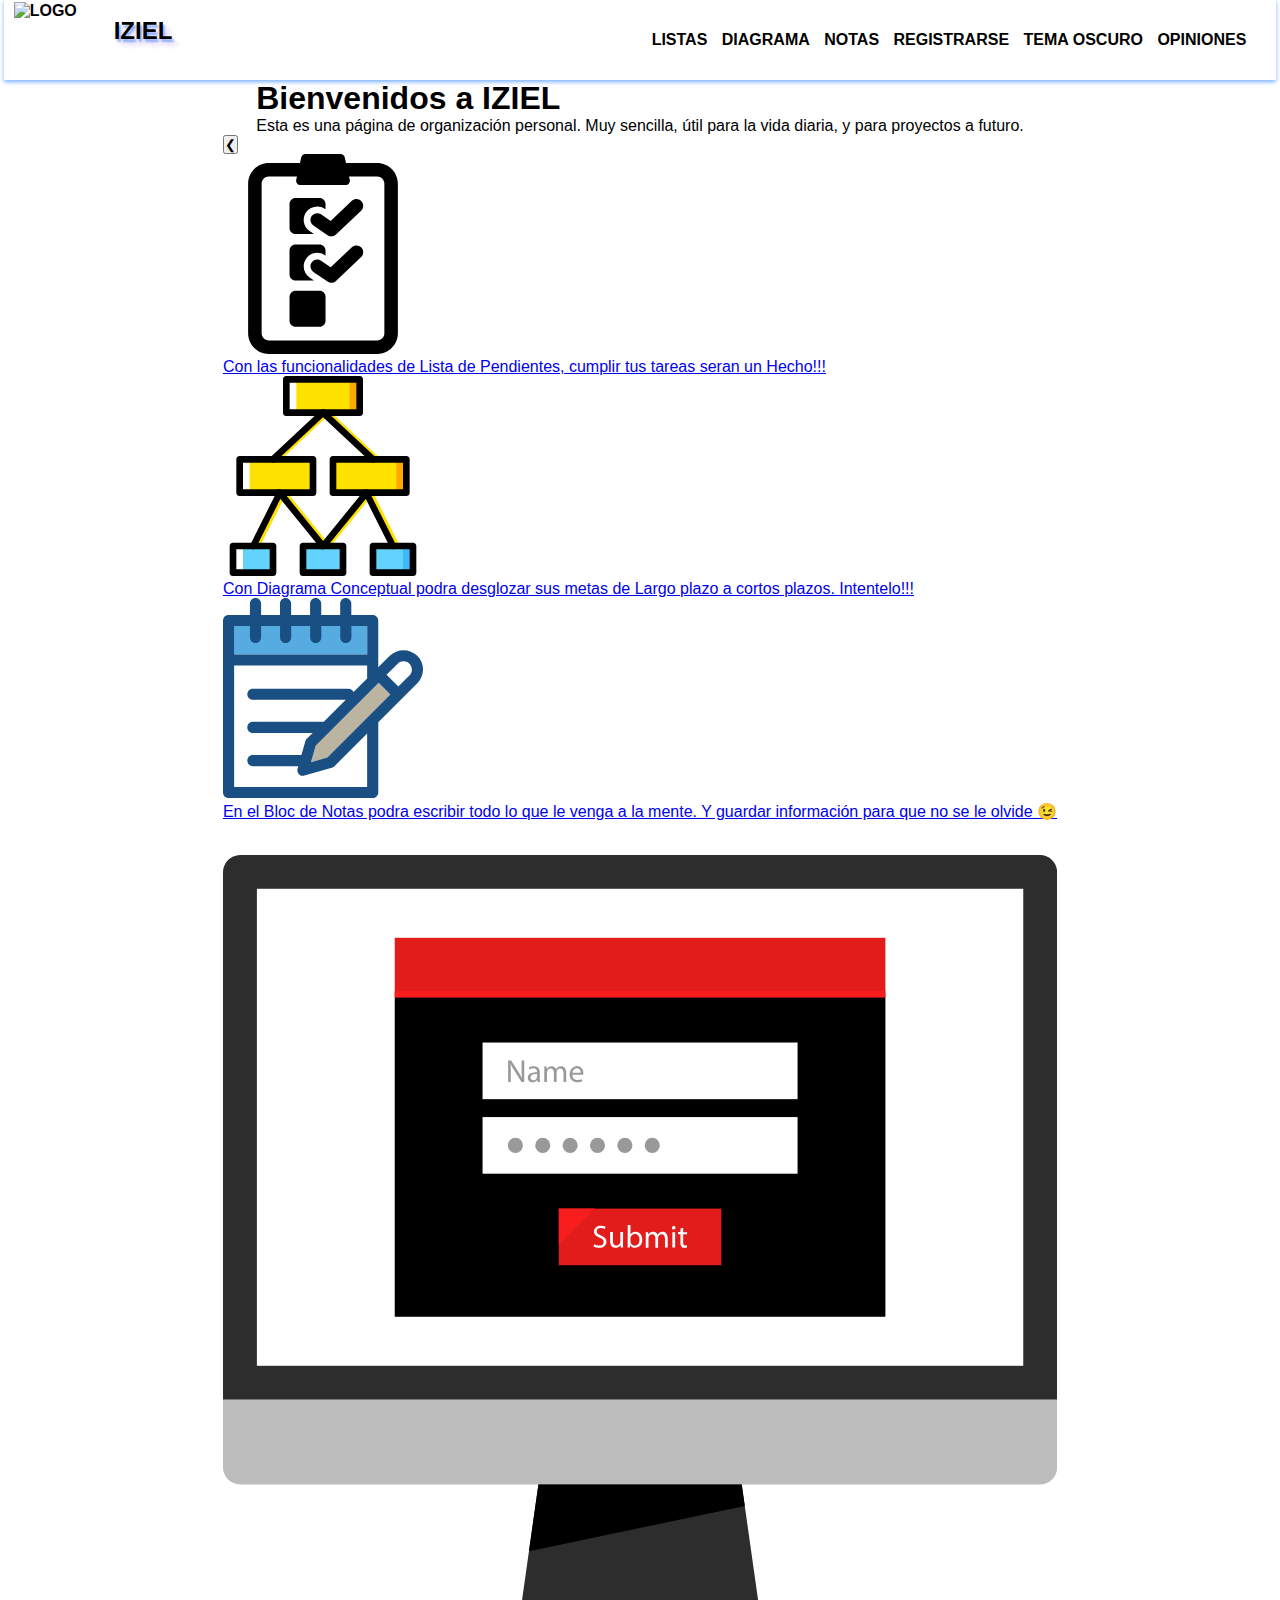
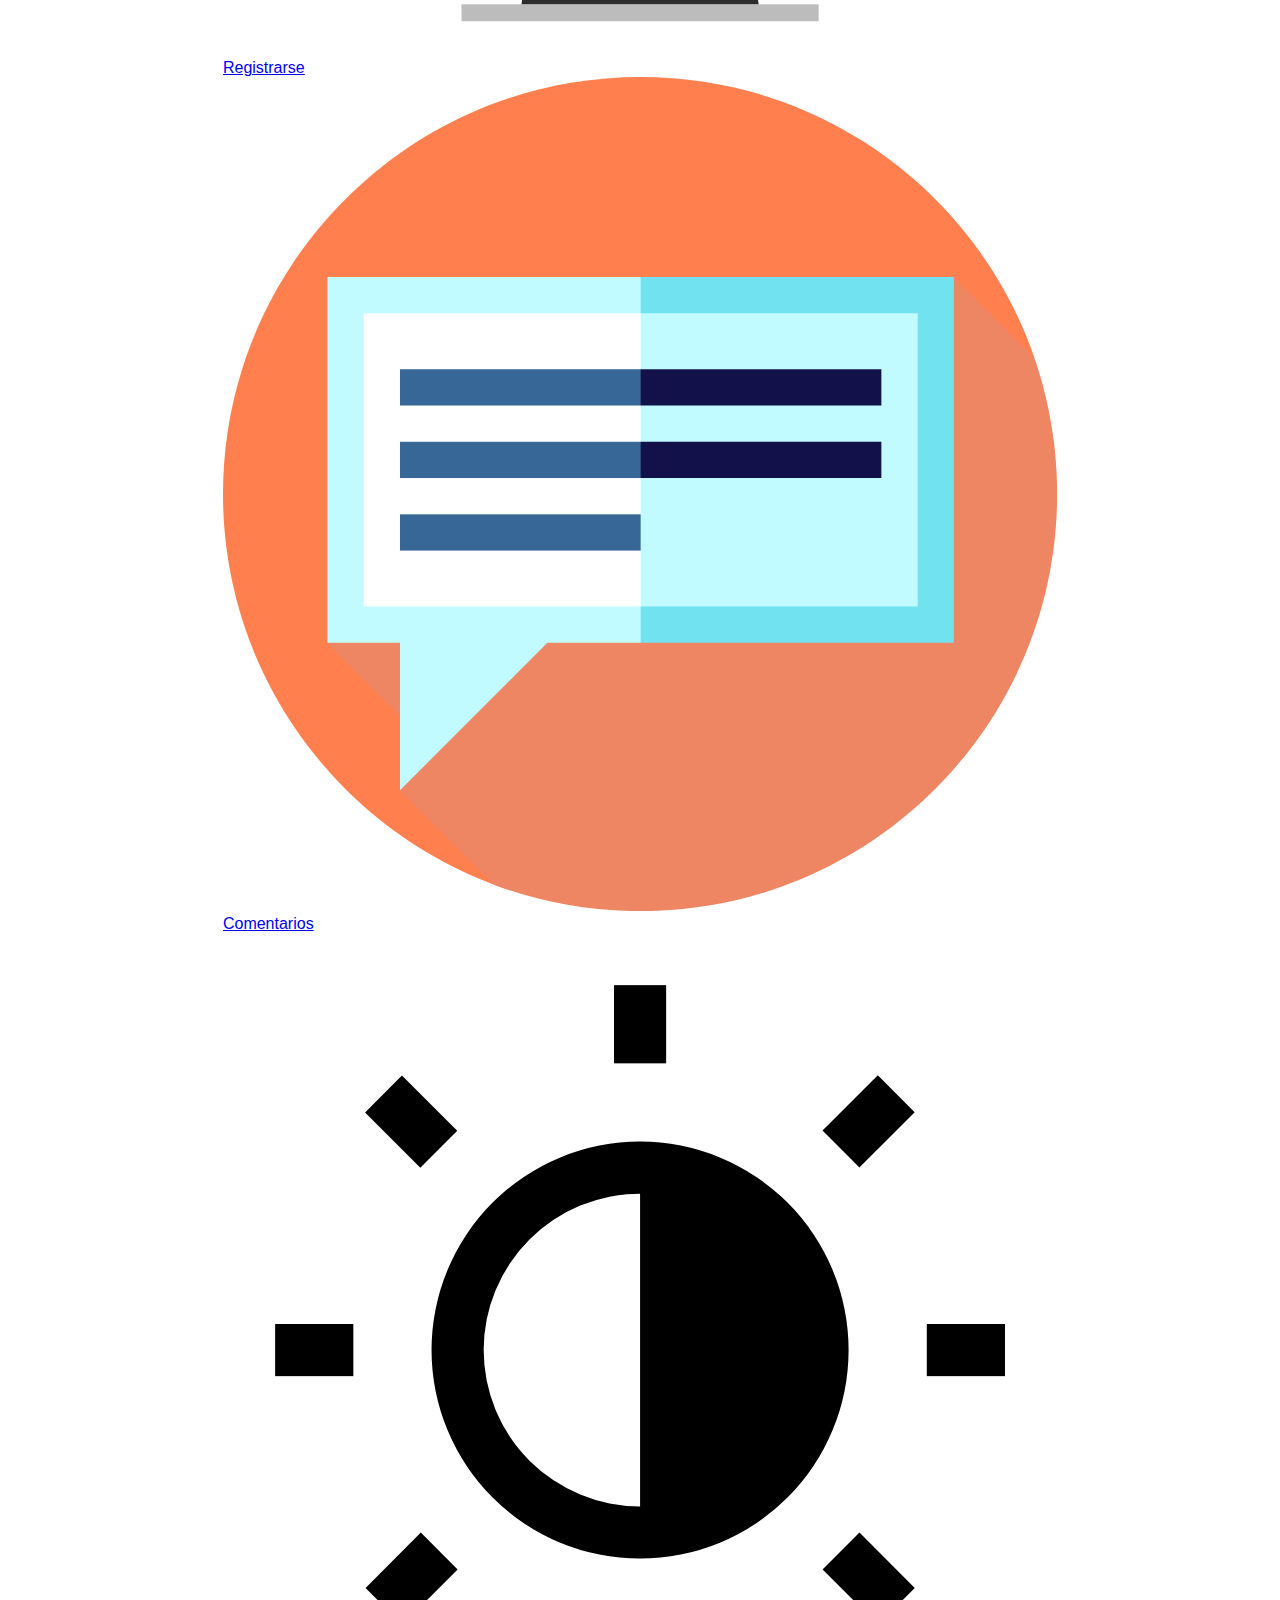
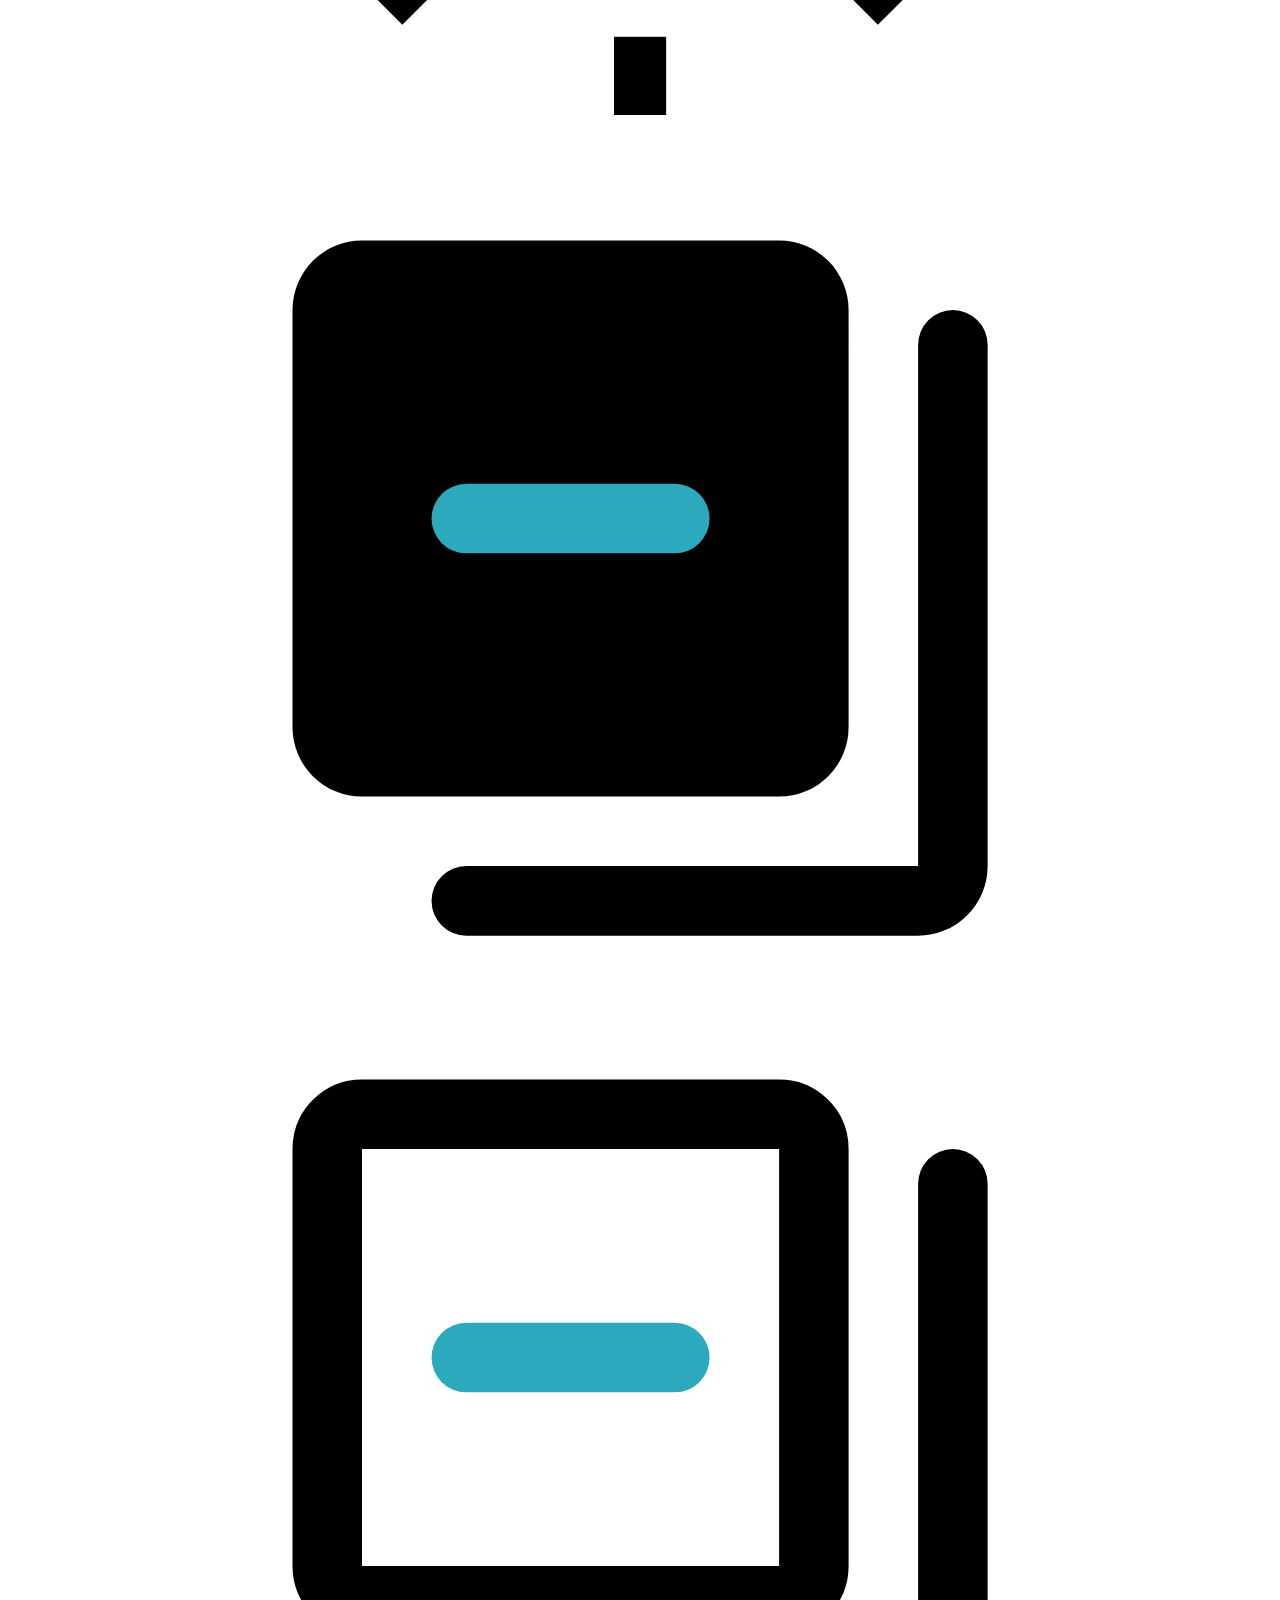
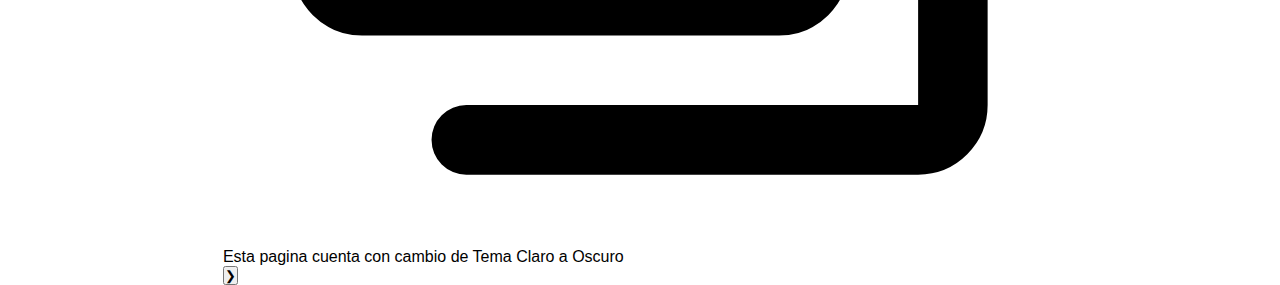
==== index.html @ d087ed6b "agregue casi todos los archivos nuevos y actualizados de la pagina, falta unos 3" ====
<!DOCTYPE html>
<html lang="es">

<head>
    <meta charset="UTF-8">
    <meta name="viewport" content="width=device-width, initial-scale=1.0">
    <title>Bienvenidos a SENCIEL</title>
    <link rel="stylesheet" href="encabezado.css">
    <link rel="stylesheet" href="style.css">

</head>

<body>
     <nav>
        <input type="checkbox"id="check">
        <label for="check" class="menuPrincipal">
            <svg id="menu-icon"  viewBox="0 0 24 24" fill="black" xmlns="http://www.w3.org/2000/svg" width="24" height="24">
                <path d="M4 6H20M4 12H20M4 18H20" stroke="#000000" stroke-width="2" stroke-linecap="round" stroke-linejoin="round"></path>
            </svg>
        </label>
            <a href="index.html"class="enlace">
                <div class="logo-container">
                    <img id="logo" src="imagenes/logo terminado.png" alt="logo" class="logo">
                    <h1 class="nombre-marca">Iziel</h1>
                </div>
                </a>
            <ul>

                <li><a href="listas.html">Listas</a></li>
                <li><a href="diagrama.html">Diagrama </a></li>
                <li><a href="notas.html">Notas</a></li>
                <li><a href="registro.html">Registrarse</a></li>
                <li><a href="#" id="toggleAppearance">Tema Claro</a></li>
                <li><a href="opiniones.html">Opiniones</a></li>
            </ul>
        </nav>

    <!-- Contenedor principal -->
    <main>
        <div class="container">
            <h1>Bienvenidos a <span class="highlight">IZIEL</span></h1>
            <p>Esta es una página de organización personal. Muy sencilla, útil para la vida diaria, y para proyectos
                a futuro.</p>
        </div>
    </main>

    <!-- Carrusel fuera del contenedor principal -->
    <div class="carousel">
        <!-- Flecha izquierda -->
        <button class="prev">&#10094;</button>

        <div class="carousel-item">
            <a href="listas.html">
                <div class="carousel-content">
                    <div class="carousel-image">
                        <svg fill="#000000" height="200px" width="200px" version="1.1" id="Capa_1" xmlns="http://www.w3.org/2000/svg" xmlns:xlink="http://www.w3.org/1999/xlink" viewBox="0 0 470.767 470.767" xml:space="preserve"><g id="SVGRepo_bgCarrier" stroke-width="0"></g><g id="SVGRepo_tracerCarrier" stroke-linecap="round" stroke-linejoin="round"></g><g id="SVGRepo_iconCarrier"> <g> <path d="M362.965,21.384H289.62L286.638,7.99C285.614,3.323,281.467,0,276.685,0h-82.618c-4.782,0-8.913,3.323-9.953,7.99 l-2.967,13.394h-73.36c-26.835,0-48.654,21.827-48.654,48.662v352.06c0,26.835,21.819,48.662,48.654,48.662h255.179 c26.835,0,48.67-21.827,48.67-48.662V70.046C411.635,43.211,389.8,21.384,362.965,21.384z M379.831,422.105 c0,9.295-7.563,16.858-16.866,16.858H107.786c-9.287,0-16.85-7.563-16.85-16.858V70.046c0-9.295,7.563-16.857,16.85-16.857h66.294 l-1.692,7.609c-0.684,3.02,0.062,6.188,1.988,8.596c1.94,2.415,4.876,3.82,7.965,3.82h106.082c3.091,0,6.026-1.405,7.951-3.82 c1.942-2.415,2.687-5.575,2.004-8.596l-1.692-7.609h66.279c9.303,0,16.866,7.563,16.866,16.857V422.105z"></path> <path d="M170.835,188.426h43.249l-10.279-7.019c-14.506-9.899-18.232-29.693-8.325-44.197c9.893-14.489,29.693-18.239,44.197-8.324 l1.694,1.157v-12.136c0-7.866-6.383-14.248-14.242-14.248h-56.294c-7.857,0-14.24,6.383-14.24,14.248v56.271 C156.595,182.045,162.978,188.426,170.835,188.426z"></path> <path d="M303.256,110.313l-49.85,47.194l-22.704-15.49c-7.221-4.962-17.13-3.083-22.099,4.162 c-4.954,7.251-3.09,17.144,4.178,22.098l33.28,22.727c2.718,1.864,5.839,2.772,8.961,2.772c3.96,0,7.888-1.474,10.933-4.356 l59.167-56.014c6.382-6.033,6.645-16.104,0.62-22.479C319.686,104.552,309.637,104.28,303.256,110.313z"></path> <path d="M170.835,297.669H214.1l-10.295-7.027c-14.506-9.901-18.232-29.693-8.325-44.197c9.893-14.498,29.693-18.248,44.197-8.325 l1.694,1.158v-12.136c0-7.865-6.383-14.248-14.242-14.248h-56.294c-7.857,0-14.24,6.383-14.24,14.248v56.279 C156.595,291.286,162.978,297.669,170.835,297.669z"></path> <path d="M303.256,219.555l-49.85,47.186l-22.704-15.49c-7.221-4.97-17.13-3.098-22.099,4.162 c-4.954,7.253-3.09,17.144,4.178,22.099l33.28,22.727c2.718,1.864,5.839,2.772,8.961,2.772c3.96,0,7.888-1.476,10.933-4.356 l59.167-56.007c6.382-6.033,6.645-16.096,0.62-22.479C319.686,213.793,309.637,213.529,303.256,219.555z"></path> <path d="M227.129,322.135h-56.294c-7.857,0-14.24,6.383-14.24,14.248v56.271c0,7.865,6.383,14.248,14.24,14.248h56.294 c7.859,0,14.242-6.383,14.242-14.248v-56.271C241.371,328.518,234.988,322.135,227.129,322.135z"></path> </g> </g></svg>
                    </div>
                    <div class="carousel-description">
                        <p>Con las funcionalidades de Lista de Pendientes, cumplir tus tareas seran un Hecho!!!</p>
                    </div>
                </div>
            </a>
        </div>

        <div class="carousel-item">
            <a href="diagrama.html">
                <div class="carousel-content">
                    <div class="carousel-image">
                        <svg height="200px" width="200px" version="1.1" id="Layer_1" xmlns="http://www.w3.org/2000/svg" xmlns:xlink="http://www.w3.org/1999/xlink" viewBox="0 0 512 512" xml:space="preserve" fill="#000000"><g id="SVGRepo_bgCarrier" stroke-width="0"></g><g id="SVGRepo_tracerCarrier" stroke-linecap="round" stroke-linejoin="round"></g><g id="SVGRepo_iconCarrier"> <g transform="translate(1 1)"> <g> <path style="fill:#FFE100;" d="M263.533,442.733c-2.56,0-5.12-0.853-6.827-3.413L145.773,302.787 c-2.56-3.413-2.56-9.387,0.853-11.947c3.413-2.56,9.387-2.56,11.947,0.853l110.933,136.533c2.56,3.413,2.56,9.387-0.853,11.947 C266.947,441.88,265.24,442.733,263.533,442.733z"></path> <path style="fill:#FFE100;" d="M84.333,442.733c-0.853,0-2.56,0-3.413-0.853c-4.267-1.707-5.973-6.827-3.413-11.093 l68.267-136.533c1.707-4.267,6.827-5.973,11.093-3.413c4.267,1.707,5.973,6.827,3.413,11.093L92.013,438.467 C90.307,441.027,87.747,442.733,84.333,442.733z"></path> <path style="fill:#FFE100;" d="M263.533,442.733c-1.707,0-3.413-0.853-5.12-1.707c-3.413-2.56-4.267-8.533-0.853-11.947 l110.933-136.533c3.413-3.413,8.533-4.267,11.947-0.853c3.413,2.56,4.267,8.533,0.853,11.947L270.36,440.173 C268.653,441.88,266.093,442.733,263.533,442.733z"></path> <path style="fill:#FFE100;" d="M442.733,442.733c-3.413,0-5.973-1.707-7.68-5.12L366.787,301.08 c-1.707-4.267,0-9.387,3.413-11.093c4.267-1.707,9.387,0,11.093,3.413l68.267,136.533c1.707,4.267,0,9.387-3.413,11.093 C445.293,442.733,444.44,442.733,442.733,442.733z"></path> <path style="fill:#FFE100;" d="M135.533,220.867c-2.56,0-4.267-0.853-5.973-2.56c-3.413-3.413-3.413-8.533,0-11.947l128-119.467 c3.413-3.413,8.533-3.413,11.947,0s3.413,8.533,0,11.947l-128,119.467C139.8,220.013,137.24,220.867,135.533,220.867z"></path> <path style="fill:#FFE100;" d="M391.533,220.867c-1.707,0-4.267-0.853-5.973-2.56l-128-119.467c-3.413-3.413-3.413-8.533,0-11.947 c3.413-3.413,8.533-3.413,11.947,0l128,119.467c3.413,3.413,3.413,8.533,0,11.947C395.8,220.013,394.093,220.867,391.533,220.867z "></path> </g> <g> <polygon style="fill:#63D3FD;" points="24.6,502.467 127,502.467 127,434.2 24.6,434.2 "></polygon> <polygon style="fill:#63D3FD;" points="203.8,502.467 306.2,502.467 306.2,434.2 203.8,434.2 "></polygon> <polygon style="fill:#63D3FD;" points="383,502.467 485.4,502.467 485.4,434.2 383,434.2 "></polygon> </g> <g> <polygon style="fill:#FFE100;" points="41.667,297.667 229.4,297.667 229.4,212.333 41.667,212.333 "></polygon> <polygon style="fill:#FFE100;" points="161.133,92.867 348.867,92.867 348.867,7.533 161.133,7.533 "></polygon> <polygon style="fill:#FFE100;" points="280.6,297.667 468.333,297.667 468.333,212.333 280.6,212.333 "></polygon> </g> <g> <polygon style="fill:#FFA800;" points="442.733,297.667 468.333,297.667 468.333,212.333 442.733,212.333 "></polygon> <polygon style="fill:#FFA800;" points="323.267,92.867 348.867,92.867 348.867,7.533 323.267,7.533 "></polygon> </g> <polygon style="fill:#3DB9F9;" points="459.8,502.467 485.4,502.467 485.4,434.2 459.8,434.2 "></polygon> <g> <polygon style="fill:#FFFFFF;" points="41.667,297.667 67.267,297.667 67.267,212.333 41.667,212.333 "></polygon> <polygon style="fill:#FFFFFF;" points="161.133,92.867 186.733,92.867 186.733,7.533 161.133,7.533 "></polygon> <polygon style="fill:#FFFFFF;" points="24.6,502.467 50.2,502.467 50.2,434.2 24.6,434.2 "></polygon> </g> <path d="M127,511H24.6c-5.12,0-8.533-3.413-8.533-8.533V434.2c0-5.12,3.413-8.533,8.533-8.533H127c5.12,0,8.533,3.413,8.533,8.533 v68.267C135.533,507.587,132.12,511,127,511z M33.133,493.933h85.333v-51.2H33.133V493.933z"></path> <path d="M306.2,511H203.8c-5.12,0-8.533-3.413-8.533-8.533V434.2c0-5.12,3.413-8.533,8.533-8.533h102.4 c5.12,0,8.533,3.413,8.533,8.533v68.267C314.733,507.587,311.32,511,306.2,511z M212.333,493.933h85.333v-51.2h-85.333V493.933z"></path> <path d="M485.4,511H383c-5.12,0-8.533-3.413-8.533-8.533V434.2c0-5.12,3.413-8.533,8.533-8.533h102.4 c5.12,0,8.533,3.413,8.533,8.533v68.267C493.933,507.587,490.52,511,485.4,511z M391.533,493.933h85.333v-51.2h-85.333V493.933z"></path> <path d="M229.4,306.2H41.667c-5.12,0-8.533-3.413-8.533-8.533v-85.333c0-5.12,3.413-8.533,8.533-8.533H229.4 c5.12,0,8.533,3.413,8.533,8.533v85.333C237.933,302.787,234.52,306.2,229.4,306.2z M50.2,289.133h170.667v-68.267H50.2V289.133z"></path> <path d="M348.867,101.4H161.133c-5.12,0-8.533-3.413-8.533-8.533V7.533c0-5.12,3.413-8.533,8.533-8.533h187.733 c5.12,0,8.533,3.413,8.533,8.533v85.333C357.4,97.987,353.987,101.4,348.867,101.4z M169.667,84.333h170.667V16.067H169.667V84.333 z"></path> <path d="M468.333,306.2H280.6c-5.12,0-8.533-3.413-8.533-8.533v-85.333c0-5.12,3.413-8.533,8.533-8.533h187.733 c5.12,0,8.533,3.413,8.533,8.533v85.333C476.867,302.787,473.453,306.2,468.333,306.2z M289.133,289.133H459.8v-68.267H289.133 V289.133z"></path> <path d="M255,442.733c-2.56,0-5.12-0.853-6.827-3.413L137.24,302.787c-2.56-3.413-2.56-9.387,0.853-11.947 c3.413-2.56,9.387-2.56,11.947,0.853l110.933,136.533c2.56,3.413,2.56,9.387-0.853,11.947 C258.413,441.88,256.707,442.733,255,442.733z"></path> <path d="M75.8,442.733c-0.853,0-2.56,0-3.413-0.853c-4.267-1.707-5.973-6.827-3.413-11.093l68.267-136.533 c1.707-4.267,6.827-5.973,11.093-3.413c4.267,1.707,5.973,6.827,3.413,11.093L83.48,438.467 C81.773,441.027,79.213,442.733,75.8,442.733z"></path> <path d="M255,442.733c-1.707,0-3.413-0.853-5.12-1.707c-3.413-2.56-4.267-8.533-0.853-11.947L359.96,292.547 c2.56-3.413,8.533-4.267,11.947-0.853c3.413,2.56,4.267,8.533,0.853,11.947L261.827,440.173 C260.12,441.88,257.56,442.733,255,442.733z"></path> <path d="M434.2,442.733c-3.413,0-5.973-1.707-7.68-5.12L358.253,301.08c-1.707-4.267,0-9.387,3.413-11.093 c4.267-1.707,9.387,0,11.093,3.413l68.267,136.533c1.707,4.267,0,9.387-3.413,11.093C436.76,442.733,435.907,442.733,434.2,442.733 z"></path> <path d="M127,220.867c-2.56,0-4.267-0.853-5.973-2.56c-3.413-3.413-3.413-8.533,0-11.947l128-119.467 c3.413-3.413,8.533-3.413,11.947,0s3.413,8.533,0,11.947l-128,119.467C131.267,220.013,128.707,220.867,127,220.867z"></path> <path d="M383,220.867c-1.707,0-4.267-0.853-5.973-2.56l-128-119.467c-3.413-3.413-3.413-8.533,0-11.947s8.533-3.413,11.947,0 l128,119.467c3.413,3.413,3.413,8.533,0,11.947C387.267,220.013,385.56,220.867,383,220.867z"></path> </g> </g></svg>
                    </div>
                    <div class="carousel-description">
                        <p>Con Diagrama Conceptual podra desglozar sus metas de Largo plazo a cortos plazos. Intentelo!!! </p>
                    </div>
                </div>
            </a>
        </div>

        <div class="carousel-item">
            <a href="escritura.html">
                <div class="carousel-content">
                    <div class="carousel-image">
                     <svg height="200px" width="200px" version="1.1" id="Layer_1" xmlns="http://www.w3.org/2000/svg" xmlns:xlink="http://www.w3.org/1999/xlink" viewBox="0 0 392.681 392.681" xml:space="preserve" fill="#000000"><g id="SVGRepo_bgCarrier" stroke-width="0"></g><g id="SVGRepo_tracerCarrier" stroke-linecap="round" stroke-linejoin="round"></g><g id="SVGRepo_iconCarrier"> <polyline style="fill:#56ACE0;" points="21.851,55.185 21.851,110.91 283.022,110.91 283.022,55.185 "></polyline> <polyline style="fill:#FFFFFF;" points="283.022,132.761 21.851,132.761 21.851,370.918 283.022,370.918 "></polyline> <polygon style="fill:#bbb4a0;" points="181.786,290.11 172.671,322.433 204.929,313.189 328.792,189.391 305.584,166.312 "></polygon> <path style="fill:#FFFFFF;" d="M342.82,129.076l-21.85,21.85l23.079,23.079l21.85-21.85c6.4-6.4,6.4-16.743,0-23.079 C359.822,122.87,349.026,122.87,342.82,129.076z"></path> <path style="fill:#194F82;" d="M327.434,113.561l-22.626,22.626V44.195c0-6.012-4.848-10.925-10.925-10.925h-41.956V10.967 c0-6.012-4.848-10.925-10.925-10.925c-6.077,0-10.925,4.848-10.925,10.925V33.27H192.84V10.967c0-6.012-4.848-10.925-10.925-10.925 c-6.012,0-10.925,4.848-10.925,10.925V33.27h-37.236V10.967c-0.065-6.012-4.913-10.925-10.99-10.925 c-6.077,0-10.925,4.848-10.925,10.925V33.27H74.796V10.967c0-6.012-4.913-10.925-10.99-10.925S52.881,4.89,52.881,10.967V33.27 H10.925C4.913,33.27,0,38.118,0,44.195v337.519c0,6.012,4.848,10.925,10.925,10.925h283.022c6.012,0,10.925-4.848,10.925-10.925 V244.146l76.606-76.606c14.545-14.998,15.321-38.4,0-53.915C366.933,99.015,342.174,98.757,327.434,113.561z M21.851,55.12h31.095 v22.303c0,6.012,4.848,10.925,10.925,10.925S74.796,83.5,74.796,77.423V55.12h37.236v22.303c0,6.012,4.848,10.925,10.925,10.925 s10.925-4.848,10.925-10.925V55.12h37.236v22.303c0,6.012,4.848,10.925,10.925,10.925c6.012,0,10.925-4.848,10.925-10.925V55.12 h37.236v22.303c0,6.012,4.848,10.925,10.925,10.925s10.925-4.848,10.925-10.925V55.12h31.095v55.79H21.98V55.12 C21.98,55.12,21.851,55.12,21.851,55.12z M283.022,370.853H21.851V132.696h261.172v25.277l-26.634,26.634 c-1.616-3.943-5.56-6.659-10.02-6.659H58.634c-6.012,0-10.925,4.848-10.925,10.925c0,6.012,4.848,10.925,10.925,10.925h182.497 l-43.248,43.378H58.634c-6.012,0-10.925,4.848-10.925,10.925c0,6.077,4.913,10.796,10.925,10.796h117.463l-11.636,11.636 c-1.293,1.293-2.263,2.909-2.78,4.719l-7.693,26.958H58.634c-6.012,0-10.925,4.848-10.925,10.925c0,6.012,4.848,10.99,10.925,10.99 h89.277l-1.487,5.107c-1.099,3.814,0,7.887,2.78,10.667c2.715,2.715,6.206,3.685,10.667,2.78l53.786-15.192 c1.745-0.517,3.426-1.487,4.719-2.78l64.646-64.646V370.853L283.022,370.853z M204.929,313.189l-32.194,9.115l9.115-32.323 l123.733-123.733l23.079,23.079L204.929,313.189z M366.028,152.09l-21.85,21.85l-23.079-23.079l21.85-21.85 c6.206-6.206,16.937-6.206,23.079,0C371.459,134.765,373.333,144.656,366.028,152.09z"></path> </g></svg>
                  </div>
                    <div class="carousel-description">
                        <p>En el Bloc de Notas podra escribir todo lo que le venga a la mente. Y guardar información para que no se le olvide  &#128521;</p>
                    </div>
                </div>
            </a>
        </div>

        <div class="carousel-item">
            <a href="registro.html">
                <div class="carousel-content">
                    <div class="carousel-image">
                    <svg version="1.1" id="Layer_1" xmlns="http://www.w3.org/2000/svg" xmlns:xlink="http://www.w3.org/1999/xlink" viewBox="0 0 512 512" xml:space="preserve" fill="#000000"><g id="SVGRepo_bgCarrier" stroke-width="0"></g><g id="SVGRepo_tracerCarrier" stroke-linecap="round" stroke-linejoin="round"></g><g id="SVGRepo_iconCarrier"> <path style="fill:#2D2D2D;" d="M0,355.2v-324c0.104-5.704,4.696-10.296,10.4-10.4h491.2c5.704,0.104,10.296,4.696,10.4,10.4v324H0z"></path> <g> <path style="fill:#BCBCBC;" d="M512,355.2v41.6c-0.104,5.704-4.696,10.296-10.4,10.4H10.4c-5.704-0.104-10.296-4.696-10.4-10.4 v-41.6H512z"></path> <rect x="146.4" y="480.8" style="fill:#BCBCBC;" width="219.2" height="10.4"></rect> </g> <polygon style="fill:#2D2D2D;" points="328.8,480.8 183.2,480.8 193.6,407.2 318.4,407.2 "></polygon> <rect x="20.8" y="41.6" style="fill:#FFFFFF;" width="470.4" height="292.8"></rect> <polygon points="318.4,407.2 193.6,407.2 187.792,448.28 320.272,420.424 "></polygon> <rect x="105.416" y="106.44" width="301.168" height="197.864"></rect> <rect x="105.416" y="71.696" style="fill:#E21B1B;" width="301.168" height="34.752"></rect> <rect x="105.416" y="104.4" style="fill:#F91E1E;" width="301.168" height="4"></rect> <rect x="206.104" y="237.92" style="fill:#E21B1B;" width="99.792" height="34.752"></rect> <g> <rect x="159.312" y="181.736" style="fill:#FFFFFF;" width="193.36" height="34.752"></rect> <rect x="159.312" y="135.984" style="fill:#FFFFFF;" width="193.36" height="34.752"></rect> </g> <g> <circle style="fill:#999999;" cx="179.488" cy="199.112" r="4.632"></circle> <circle style="fill:#999999;" cx="196.28" cy="199.112" r="4.632"></circle> <circle style="fill:#999999;" cx="213.08" cy="199.112" r="4.632"></circle> <circle style="fill:#999999;" cx="229.872" cy="199.112" r="4.632"></circle> <circle style="fill:#999999;" cx="246.672" cy="199.112" r="4.632"></circle> <circle style="fill:#999999;" cx="263.464" cy="199.112" r="4.632"></circle> </g> <g> <path style="fill:#FFFFFF;" d="M227.832,259.744c0.92,0.552,1.976,0.848,3.048,0.856c1.736,0,2.752-0.912,2.752-2.24 s-0.704-1.936-2.48-2.624c-2.152-0.76-3.48-1.872-3.48-3.728c0.104-2.088,1.88-3.696,3.968-3.592 c0.096,0.008,0.192,0.016,0.288,0.024c1.008-0.032,2.008,0.184,2.912,0.64l-0.472,1.392c-0.768-0.416-1.624-0.624-2.496-0.624 c-1.8,0-2.48,1.072-2.48,1.968c0,1.232,0.8,1.832,2.616,2.536c2.224,0.856,3.36,1.928,3.36,3.864s-1.504,3.792-4.608,3.792 c-1.168,0.024-2.328-0.248-3.36-0.8L227.832,259.744z"></path> <path style="fill:#FFFFFF;" d="M245.544,259.2c0,0.976,0,1.832,0.08,2.576h-1.52l-0.096-1.544l0,0 c-0.648,1.112-1.84,1.792-3.128,1.768c-1.488,0-3.264-0.8-3.264-4.144v-5.528h1.72v5.272c0,1.8,0.544,3.008,2.112,3.008 c1.008-0.024,1.904-0.656,2.264-1.6c0.104-0.28,0.16-0.576,0.16-0.88v-5.8h1.72L245.544,259.2z"></path> <path style="fill:#FFFFFF;" d="M248.328,261.816c0-0.64,0.08-1.6,0.08-2.4v-11.472h1.696v5.936l0,0 c0.656-1.128,1.888-1.8,3.2-1.744c2.344,0,4,1.952,4,4.8c0.32,2.464-1.424,4.72-3.888,5.032c-0.12,0.016-0.232,0.024-0.352,0.032 c-1.328,0.088-2.576-0.608-3.2-1.784h-0.056l-0.08,1.6L248.328,261.816L248.328,261.816z M250.104,258.024 c0.008,0.208,0.032,0.416,0.08,0.624c0.296,1.184,1.36,2.008,2.576,2.008c1.8,0,2.872-1.464,2.872-3.624 c0-1.896-0.976-3.512-2.816-3.512c-1.256,0.024-2.328,0.896-2.616,2.112c-0.056,0.232-0.088,0.464-0.096,0.704L250.104,258.024z"></path> <path style="fill:#FFFFFF;" d="M259.52,254.92c0-0.984,0-1.784-0.08-2.56h1.504l0.08,1.52h0.056 c0.576-1.096,1.728-1.776,2.968-1.744c1.208-0.016,2.288,0.752,2.672,1.896l0,0c0.264-0.48,0.624-0.896,1.056-1.224 c0.6-0.464,1.336-0.704,2.096-0.672c1.248,0,3.104,0.8,3.104,4.112v5.6h-1.68v-5.352c0-1.824-0.664-2.912-2.048-2.912 c-0.952,0.04-1.768,0.688-2.032,1.6c-0.088,0.28-0.144,0.568-0.144,0.856v5.84h-1.68v-5.664c0-1.504-0.664-2.6-1.968-2.6 c-1.008,0.056-1.856,0.752-2.128,1.72c-0.096,0.272-0.144,0.552-0.136,0.84v5.704h-1.68L259.52,254.92z"></path> <path style="fill:#FFFFFF;" d="M277.72,249.704c0.032,0.552-0.4,1.032-0.952,1.056c-0.048,0-0.096,0-0.144,0 c-0.568,0.008-1.024-0.448-1.032-1.016c0-0.016,0-0.024,0-0.04c-0.016-0.576,0.44-1.064,1.016-1.08c0.024,0,0.04,0,0.064,0 c0.56-0.016,1.032,0.424,1.048,0.984C277.72,249.64,277.72,249.672,277.72,249.704z M275.816,261.816v-9.456h1.72v9.456H275.816z"></path> <path style="fill:#FFFFFF;" d="M282.456,249.64v2.72h2.456v1.312h-2.456v5.096c0,1.168,0.328,1.832,1.28,1.832 c0.336,0.008,0.672-0.032,1-0.12l0.08,1.288c-0.488,0.168-1,0.248-1.52,0.232c-0.696,0.032-1.368-0.232-1.848-0.728 c-0.528-0.704-0.768-1.584-0.672-2.456v-5.16h-1.464v-1.312h1.488v-2.264L282.456,249.64z"></path> </g> <g> <path style="fill:#999999;" d="M175.008,160.168V147h1.856l4.216,6.664c0.896,1.368,1.696,2.792,2.4,4.272l0,0 c-0.16-1.752-0.192-3.36-0.192-5.408v-5.504h1.6v13.168H183.2l-4.176-6.68c-0.912-1.416-1.736-2.888-2.464-4.4h-0.056 c0.096,1.664,0.136,3.24,0.136,5.432v5.6L175.008,160.168z"></path> <path style="fill:#999999;" d="M193.04,160.168l-0.136-1.184h-0.056c-0.68,0.904-1.752,1.424-2.888,1.408 c-1.488,0.104-2.776-1.008-2.88-2.496c-0.008-0.072-0.008-0.152-0.008-0.224c0-2.28,2.032-3.528,5.68-3.512v-0.192 c0.136-1.072-0.624-2.048-1.696-2.184c-0.152-0.016-0.304-0.024-0.456,0c-0.872,0-1.72,0.248-2.464,0.704l-0.392-1.136 c0.936-0.56,2.008-0.856,3.104-0.84c2.888,0,3.592,1.976,3.592,3.872v3.528c-0.008,0.76,0.04,1.512,0.16,2.264L193.04,160.168z M192.784,155.368c-1.872,0-4,0.296-4,2.136c-0.064,0.84,0.552,1.568,1.392,1.64c0.072,0.008,0.136,0.008,0.208,0 c1.032,0.024,1.96-0.624,2.288-1.6c0.064-0.176,0.096-0.36,0.096-0.544L192.784,155.368z"></path> <path style="fill:#999999;" d="M197.224,153.272c0-0.984,0-1.784-0.08-2.56h1.504l0.08,1.52h0.056 c0.576-1.096,1.728-1.776,2.968-1.744c1.208-0.008,2.288,0.752,2.672,1.896l0,0c0.264-0.48,0.624-0.896,1.056-1.224 c0.592-0.464,1.336-0.704,2.088-0.672c1.248,0,3.104,0.8,3.104,4.112v5.6h-1.68v-5.352c0-1.824-0.664-2.912-2.048-2.912 c-0.952,0.048-1.768,0.688-2.032,1.6c-0.088,0.28-0.136,0.568-0.136,0.856v5.84h-1.68v-5.664c0-1.504-0.664-2.6-1.976-2.6 c-1.008,0.056-1.856,0.752-2.128,1.72c-0.096,0.272-0.144,0.552-0.136,0.84v5.704h-1.68L197.224,153.272z"></path> <path style="fill:#999999;" d="M214.472,155.752c-0.136,1.672,1.112,3.144,2.784,3.28c0.152,0.016,0.312,0.016,0.464,0 c0.896,0.032,1.784-0.136,2.608-0.496l0.296,1.232c-0.992,0.416-2.064,0.616-3.144,0.584c-2.424,0.16-4.512-1.68-4.664-4.096 c-0.016-0.232-0.008-0.472,0.008-0.704c-0.28-2.528,1.544-4.8,4.064-5.08c0.128-0.016,0.248-0.024,0.376-0.024 c2.208,0.04,3.968,1.864,3.928,4.072c0,0.128-0.008,0.256-0.024,0.384c0,0.264-0.024,0.536-0.064,0.8L214.472,155.752z M219.52,154.528c0.192-1.344-0.744-2.584-2.088-2.776c-0.104-0.016-0.208-0.024-0.312-0.024c-1.472,0.112-2.608,1.328-2.632,2.8 H219.52z"></path> </g> <polygon style="fill:#F91E1E;" points="206.104,259.904 206.104,237.912 228.096,237.912 "></polygon> </g></svg>
                    </div>
                    <div class="carousel-description">
                        <p>Registrarse</p>
                    </div>
                </div>
            </a>
        </div>
    
        <div class="carousel-item">
            <a href="opiniones.html">
                <div class="carousel-content">
                    <div class="carousel-image">
                        <svg version="1.1" id="Layer_1" xmlns="http://www.w3.org/2000/svg" xmlns:xlink="http://www.w3.org/1999/xlink" viewBox="0 0 460 460" xml:space="preserve" fill="#000000"><g id="SVGRepo_bgCarrier" stroke-width="0"></g><g id="SVGRepo_tracerCarrier" stroke-linecap="round" stroke-linejoin="round"></g><g id="SVGRepo_iconCarrier"> <g> <path style="fill:#FF7F4F;" d="M230.333,0C103.308,0,0,102.974,0,230c0,98.785,62.479,183.024,150.004,215.598l297.381-291.024 C416.25,64.595,330.94,0,230.333,0z"></path> <path style="fill:#ee8663;" d="M460,230c0-26.416-4.467-51.784-12.663-75.41l-44.274-44.274l-345.46,201.7l50.785,50.785 l-10.785,30.515l52.366,52.367C174.895,454.935,202.188,460,230.333,460C357.359,460,460,357.026,460,230z"></path> <polygon style="fill:#71E2F0;" points="403.063,110.317 403.063,312.017 230.333,312.017 200.003,211.167 230.333,110.317 "></polygon> <polygon style="fill:#C2FBFF;" points="230.333,110.317 230.333,312.017 178.893,312.017 97.603,393.317 97.603,312.017 57.603,312.017 57.603,110.317 "></polygon> <polygon style="fill:#C2FBFF;" points="383.063,130.317 383.063,292.017 230.333,292.017 210.333,211.167 230.333,130.317 "></polygon> <rect x="77.603" y="130.317" style="fill:#FFFFFF;" width="152.73" height="161.7"></rect> <rect x="97.603" y="241.167" style="fill:#366796;" width="132.73" height="20"></rect> <polygon style="fill:#121149;" points="230.333,221.167 363.063,221.167 363.063,201.167 230.333,201.167 220.333,211.167 "></polygon> <rect x="97.603" y="201.167" style="fill:#366796;" width="132.73" height="20"></rect> <polygon style="fill:#121149;" points="230.333,181.167 363.063,181.167 363.063,161.167 230.333,161.167 220.333,171.167 "></polygon> <rect x="97.603" y="161.167" style="fill:#366796;" width="132.73" height="20"></rect> </g> </g></svg>
                    </div>
                    <div class="carousel-description">
                        <p>Comentarios </p>
                    </div>
                </div>
            </a>
        </div>
        <div class="carousel-item">
                        <div class="svg-top">
                            <svg fill="#000000" viewBox="0 0 32 32" id="icon" xmlns="http://www.w3.org/2000/svg"><g id="SVGRepo_bgCarrier" stroke-width="0"></g><g id="SVGRepo_tracerCarrier" stroke-linecap="round" stroke-linejoin="round"></g><g id="SVGRepo_iconCarrier"><defs><style>.cls-1{fill:none;}</style></defs><title>brightness-contrast</title><rect x="15" y="2" width="2" height="3"></rect><rect x="27" y="15" width="3" height="2"></rect><rect x="15" y="27" width="2" height="3"></rect><rect x="2" y="15" width="3" height="2"></rect><rect x="6.22" y="5.73" width="2" height="3" transform="translate(-3 7.23) rotate(-45)"></rect><rect x="23.27" y="6.23" width="3" height="2" transform="translate(2.14 19.63) rotate(-45)"></rect><rect x="23.77" y="23.27" width="2" height="3" transform="translate(-10.26 24.77) rotate(-45)"></rect><polygon points="5.47 25.13 7.59 23 9 24.42 6.88 26.54 5.47 25.13"></polygon><path d="M16,8a8,8,0,1,0,8,8A8,8,0,0,0,16,8Zm0,14a6,6,0,0,1,0-12Z"></path><rect id="_Transparent_Rectangle_" data-name="<Transparent Rectangle>" class="cls-1" width="32" height="32"></rect></g></svg>
                        </div>
                        <div class="svg-bottom">
                            <svg fill="#000000" viewBox="0 0 24 24" id="minus-collection" xmlns="http://www.w3.org/2000/svg" class="icon flat-color"><g id="SVGRepo_bgCarrier" stroke-width="0"></g><g id="SVGRepo_tracerCarrier" stroke-linecap="round" stroke-linejoin="round"></g><g id="SVGRepo_iconCarrier"><path id="primary" d="M18,4V16a2,2,0,0,1-2,2H4a2,2,0,0,1-2-2V4A2,2,0,0,1,4,2H16A2,2,0,0,1,18,4Zm4,16V5a1,1,0,0,0-2,0V20H7a1,1,0,0,0,0,2H20A2,2,0,0,0,22,20Z" style="fill: #000000;"></path><path id="secondary" d="M13,11H7A1,1,0,0,1,7,9h6a1,1,0,0,1,0,2Z" style="fill: #2ca9bc;"></path></g></svg>
                            <svg fill="#000000" viewBox="0 0 24 24" id="minus-collection" xmlns="http://www.w3.org/2000/svg" class="icon line-color"><g id="SVGRepo_bgCarrier" stroke-width="0"></g><g id="SVGRepo_tracerCarrier" stroke-linecap="round" stroke-linejoin="round"></g><g id="SVGRepo_iconCarrier"><line id="secondary" x1="7" y1="10" x2="13" y2="10" style="fill: none; stroke: #2ca9bc; stroke-linecap: round; stroke-linejoin: round; stroke-width: 2;"></line><path id="primary" d="M7,21H20a1,1,0,0,0,1-1V5" style="fill: none; stroke: #000000; stroke-linecap: round; stroke-linejoin: round; stroke-width: 2;"></path><rect id="primary-2" data-name="primary" x="3" y="3" width="14" height="14" rx="1" style="fill: none; stroke: #000000; stroke-linecap: round; stroke-linejoin: round; stroke-width: 2;"></rect></g></svg>
                        </div>
                    
                    <div class="carousel-description">
                        <p>Esta pagina cuenta con cambio de Tema Claro a Oscuro</p>
                    </div>
        </div>

        <!-- Flecha derecha -->
        <button class="next">&#10095;</button>
    </div>
    <script src="Carrusel.js"></script>
    <script src="InteraccionesPagina.js"></script>

</body>
</html>
---- encabezado.css ----
* {
    margin: 0;
    padding: 0;
    list-style: none;
    box-sizing: border-box;
}

body {
    font-family: Arial, sans-serif;
    background-color: white;
    display: flex;
    flex-direction: column;
    justify-content: flex-start;
    align-items: center;
    padding: 0 10px;
    padding-top: 0;
    margin-top: 0;
}

nav {
    background-color: white;
    min-height: 80px;
    width: 101%;
    color: #333;
    z-index: 1000;
    box-shadow: 0 2px 4px rgba(89, 159, 252, 0.801);
    /* Sombra solo hacia abajo */
}

.enlace {
    position: absolute;
    padding: 2px 10px 10px 10px;
}

.logo-container {
    display: flex;
}

.logo {
    height: 76px;
    width: 80px;
    /* Ajusta el tamaño del logo según sea necesario */
    margin-right: 5px;
}

.nombre-marca {
    padding: 15px;
    font-size: 1.5rem;
    /* Tamaño de fuente que desees */
    color: black;
    /* Color del texto */
    text-shadow: 2px 3px 2px rgba(53, 117, 238, 0.493), 6px 6px 5px rgba(95, 25, 209, 0.2);
    margin: 0;
    /* Quita el margen de h1 */
}

nav a {
    font-weight: 600;
    padding-right: 10px;
    text-transform: uppercase;
    text-decoration: none;
    color: black;
}

nav a:hover {
    color: rgb(109, 108, 106);
}

nav ul {
    float: right;
    margin-right: 20px;
}

nav ul li {
    display: inline-block;
    line-height: 80px;
    margin: 0px;
}

.menuPrincipal {
    font-size: 30px;
    float: right;
    line-height: 80px;
    margin-right: 40px;
    cursor: pointer;
    display: none;
}

#check {
    display: none;
}

@media (max-width: 1185px) {
    .enlace {
        padding-left: 20px;
    }

    .menuPrincipal {
        display: block;
    }

    ul {
        position: fixed;
        width: 35%;
        height: auto;
        background-color: whitesmoke;
        top: 70px;
        right: -100%;
        text-align: center;
        transition: all .5s;
        border-radius: 10px;
        border: 1px solid #4e4c4c;
    }

    nav ul li {
        display: block;
        margin: 20px 0;
        line-height: 24px;
        border-bottom: 1px solid #ddd;
        /* Línea de separación */
        padding-bottom: 10px;
        /* Espacio para que la línea no toque el texto */
    }

    nav ul li:last-child {
        border-bottom: none;
        /* Elimina la línea en el último elemento */
    }

    nav ul li a {
        font-size: 30px;
    }

    li :hover,
    li a.active {
        background: none;
        color: #807e7e;
    }

    #check:checked~ul {
        right: 0;
    }
}

@media (max-width: 698px) {
    .menuPrincipal {
        display: block;
    }

    ul {
        width: 45%;
        height: auto;
    }
}

@media (max-width: 1024px) and (max-height: 600px) and (orientation: landscape) {
    .menuPrincipal {
        display: flex;
        /* Por ejemplo, cambia de bloque a flexbox para ajustarse mejor */
        justify-content: center;
        /* Centra los elementos horizontalmente */
    }

    ul {
        width: 40%;
        /* Ajusta el ancho para que se vea bien en modo horizontal */
        height: auto;
        /* Permite que la altura se ajuste dinámicamente */
    }
}

@media (max-width: 561px) {
    .menuPrincipal {
        display: block;
    }

    ul {
        width: 66%;
        height: auto;
    }

    nav ul li a {
        font-size: 22px;
    }
}


.dark-theme nav {
    background-color: #333;
    width: 101%;
    color: #ddd;
    z-index: 1000;
    /* Asegura que el menú esté por encima de todo */
}

.dark-theme .logo {
    height: 78px;
    margin-right: 5px;
}

.dark-theme .nombre-marca {
    color: #ddd;
    text-shadow: 4px 3px 2px rgba(212, 204, 204, 0.3), 0 0 5px rgba(0, 0, 0, 0.2);
}

.dark-theme nav a {
    color: #ddd;
}

.dark-theme nav a:hover {
    color: rgb(180, 180, 180);
}

.dark-theme .menuPrincipal {
    color: #ddd;
}

.dark-theme .menuPrincipal svg path {
    stroke: white;
    /* Cambiar el color del ícono del menú */
}

.dark-theme #check {
    display: none;
}

@media (max-width: 1185px) {
    .dark-theme ul {
        background-color: #222;
    }

    .dark-theme nav ul li {
        border-bottom: 1px solid #444;
    }
    .dark-theme nav ul li:last-child {
        border-bottom: none;
    }
}
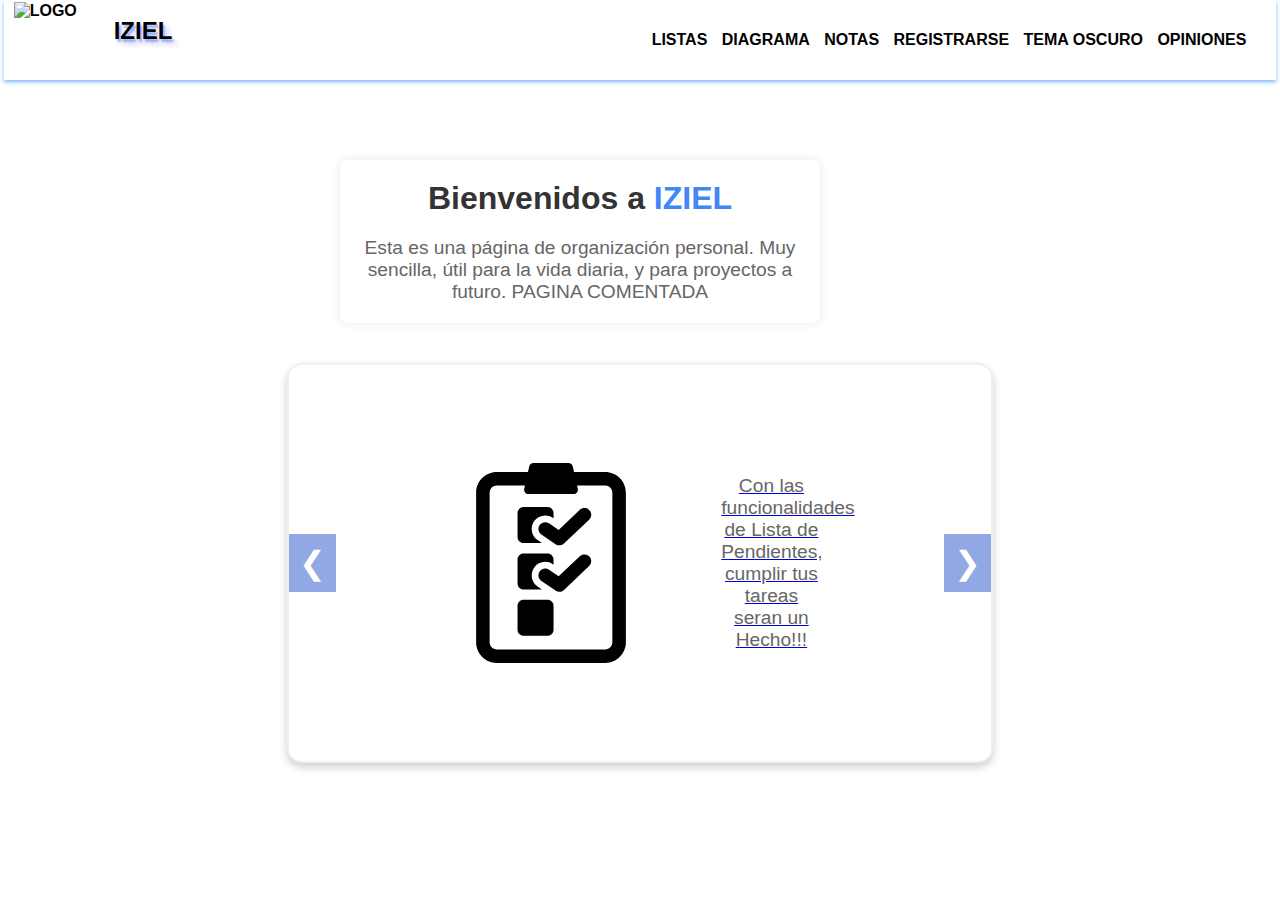
==== commit 9eab2294: "agrege Calendario css y sobre el boton Eliminar" ====
--- a/index.html
+++ b/index.html
@@ -40,7 +40,8 @@
         <div class="container">
             <h1>Bienvenidos a <span class="highlight">IZIEL</span></h1>
             <p>Esta es una página de organización personal. Muy sencilla, útil para la vida diaria, y para proyectos
-                a futuro.</p>
+                a futuro.
+            PAGINA COMENTADA</p>
         </div>
     </main>
 
@@ -76,7 +77,7 @@
         </div>
 
         <div class="carousel-item">
-            <a href="escritura.html">
+            <a href="notas.html">
                 <div class="carousel-content">
                     <div class="carousel-image">
                      <svg height="200px" width="200px" version="1.1" id="Layer_1" xmlns="http://www.w3.org/2000/svg" xmlns:xlink="http://www.w3.org/1999/xlink" viewBox="0 0 392.681 392.681" xml:space="preserve" fill="#000000"><g id="SVGRepo_bgCarrier" stroke-width="0"></g><g id="SVGRepo_tracerCarrier" stroke-linecap="round" stroke-linejoin="round"></g><g id="SVGRepo_iconCarrier"> <polyline style="fill:#56ACE0;" points="21.851,55.185 21.851,110.91 283.022,110.91 283.022,55.185 "></polyline> <polyline style="fill:#FFFFFF;" points="283.022,132.761 21.851,132.761 21.851,370.918 283.022,370.918 "></polyline> <polygon style="fill:#bbb4a0;" points="181.786,290.11 172.671,322.433 204.929,313.189 328.792,189.391 305.584,166.312 "></polygon> <path style="fill:#FFFFFF;" d="M342.82,129.076l-21.85,21.85l23.079,23.079l21.85-21.85c6.4-6.4,6.4-16.743,0-23.079 C359.822,122.87,349.026,122.87,342.82,129.076z"></path> <path style="fill:#194F82;" d="M327.434,113.561l-22.626,22.626V44.195c0-6.012-4.848-10.925-10.925-10.925h-41.956V10.967 c0-6.012-4.848-10.925-10.925-10.925c-6.077,0-10.925,4.848-10.925,10.925V33.27H192.84V10.967c0-6.012-4.848-10.925-10.925-10.925 c-6.012,0-10.925,4.848-10.925,10.925V33.27h-37.236V10.967c-0.065-6.012-4.913-10.925-10.99-10.925 c-6.077,0-10.925,4.848-10.925,10.925V33.27H74.796V10.967c0-6.012-4.913-10.925-10.99-10.925S52.881,4.89,52.881,10.967V33.27 H10.925C4.913,33.27,0,38.118,0,44.195v337.519c0,6.012,4.848,10.925,10.925,10.925h283.022c6.012,0,10.925-4.848,10.925-10.925 V244.146l76.606-76.606c14.545-14.998,15.321-38.4,0-53.915C366.933,99.015,342.174,98.757,327.434,113.561z M21.851,55.12h31.095 v22.303c0,6.012,4.848,10.925,10.925,10.925S74.796,83.5,74.796,77.423V55.12h37.236v22.303c0,6.012,4.848,10.925,10.925,10.925 s10.925-4.848,10.925-10.925V55.12h37.236v22.303c0,6.012,4.848,10.925,10.925,10.925c6.012,0,10.925-4.848,10.925-10.925V55.12 h37.236v22.303c0,6.012,4.848,10.925,10.925,10.925s10.925-4.848,10.925-10.925V55.12h31.095v55.79H21.98V55.12 C21.98,55.12,21.851,55.12,21.851,55.12z M283.022,370.853H21.851V132.696h261.172v25.277l-26.634,26.634 c-1.616-3.943-5.56-6.659-10.02-6.659H58.634c-6.012,0-10.925,4.848-10.925,10.925c0,6.012,4.848,10.925,10.925,10.925h182.497 l-43.248,43.378H58.634c-6.012,0-10.925,4.848-10.925,10.925c0,6.077,4.913,10.796,10.925,10.796h117.463l-11.636,11.636 c-1.293,1.293-2.263,2.909-2.78,4.719l-7.693,26.958H58.634c-6.012,0-10.925,4.848-10.925,10.925c0,6.012,4.848,10.99,10.925,10.99 h89.277l-1.487,5.107c-1.099,3.814,0,7.887,2.78,10.667c2.715,2.715,6.206,3.685,10.667,2.78l53.786-15.192 c1.745-0.517,3.426-1.487,4.719-2.78l64.646-64.646V370.853L283.022,370.853z M204.929,313.189l-32.194,9.115l9.115-32.323 l123.733-123.733l23.079,23.079L204.929,313.189z M366.028,152.09l-21.85,21.85l-23.079-23.079l21.85-21.85 c6.206-6.206,16.937-6.206,23.079,0C371.459,134.765,373.333,144.656,366.028,152.09z"></path> </g></svg>
@@ -95,7 +96,8 @@
                     <svg version="1.1" id="Layer_1" xmlns="http://www.w3.org/2000/svg" xmlns:xlink="http://www.w3.org/1999/xlink" viewBox="0 0 512 512" xml:space="preserve" fill="#000000"><g id="SVGRepo_bgCarrier" stroke-width="0"></g><g id="SVGRepo_tracerCarrier" stroke-linecap="round" stroke-linejoin="round"></g><g id="SVGRepo_iconCarrier"> <path style="fill:#2D2D2D;" d="M0,355.2v-324c0.104-5.704,4.696-10.296,10.4-10.4h491.2c5.704,0.104,10.296,4.696,10.4,10.4v324H0z"></path> <g> <path style="fill:#BCBCBC;" d="M512,355.2v41.6c-0.104,5.704-4.696,10.296-10.4,10.4H10.4c-5.704-0.104-10.296-4.696-10.4-10.4 v-41.6H512z"></path> <rect x="146.4" y="480.8" style="fill:#BCBCBC;" width="219.2" height="10.4"></rect> </g> <polygon style="fill:#2D2D2D;" points="328.8,480.8 183.2,480.8 193.6,407.2 318.4,407.2 "></polygon> <rect x="20.8" y="41.6" style="fill:#FFFFFF;" width="470.4" height="292.8"></rect> <polygon points="318.4,407.2 193.6,407.2 187.792,448.28 320.272,420.424 "></polygon> <rect x="105.416" y="106.44" width="301.168" height="197.864"></rect> <rect x="105.416" y="71.696" style="fill:#E21B1B;" width="301.168" height="34.752"></rect> <rect x="105.416" y="104.4" style="fill:#F91E1E;" width="301.168" height="4"></rect> <rect x="206.104" y="237.92" style="fill:#E21B1B;" width="99.792" height="34.752"></rect> <g> <rect x="159.312" y="181.736" style="fill:#FFFFFF;" width="193.36" height="34.752"></rect> <rect x="159.312" y="135.984" style="fill:#FFFFFF;" width="193.36" height="34.752"></rect> </g> <g> <circle style="fill:#999999;" cx="179.488" cy="199.112" r="4.632"></circle> <circle style="fill:#999999;" cx="196.28" cy="199.112" r="4.632"></circle> <circle style="fill:#999999;" cx="213.08" cy="199.112" r="4.632"></circle> <circle style="fill:#999999;" cx="229.872" cy="199.112" r="4.632"></circle> <circle style="fill:#999999;" cx="246.672" cy="199.112" r="4.632"></circle> <circle style="fill:#999999;" cx="263.464" cy="199.112" r="4.632"></circle> </g> <g> <path style="fill:#FFFFFF;" d="M227.832,259.744c0.92,0.552,1.976,0.848,3.048,0.856c1.736,0,2.752-0.912,2.752-2.24 s-0.704-1.936-2.48-2.624c-2.152-0.76-3.48-1.872-3.48-3.728c0.104-2.088,1.88-3.696,3.968-3.592 c0.096,0.008,0.192,0.016,0.288,0.024c1.008-0.032,2.008,0.184,2.912,0.64l-0.472,1.392c-0.768-0.416-1.624-0.624-2.496-0.624 c-1.8,0-2.48,1.072-2.48,1.968c0,1.232,0.8,1.832,2.616,2.536c2.224,0.856,3.36,1.928,3.36,3.864s-1.504,3.792-4.608,3.792 c-1.168,0.024-2.328-0.248-3.36-0.8L227.832,259.744z"></path> <path style="fill:#FFFFFF;" d="M245.544,259.2c0,0.976,0,1.832,0.08,2.576h-1.52l-0.096-1.544l0,0 c-0.648,1.112-1.84,1.792-3.128,1.768c-1.488,0-3.264-0.8-3.264-4.144v-5.528h1.72v5.272c0,1.8,0.544,3.008,2.112,3.008 c1.008-0.024,1.904-0.656,2.264-1.6c0.104-0.28,0.16-0.576,0.16-0.88v-5.8h1.72L245.544,259.2z"></path> <path style="fill:#FFFFFF;" d="M248.328,261.816c0-0.64,0.08-1.6,0.08-2.4v-11.472h1.696v5.936l0,0 c0.656-1.128,1.888-1.8,3.2-1.744c2.344,0,4,1.952,4,4.8c0.32,2.464-1.424,4.72-3.888,5.032c-0.12,0.016-0.232,0.024-0.352,0.032 c-1.328,0.088-2.576-0.608-3.2-1.784h-0.056l-0.08,1.6L248.328,261.816L248.328,261.816z M250.104,258.024 c0.008,0.208,0.032,0.416,0.08,0.624c0.296,1.184,1.36,2.008,2.576,2.008c1.8,0,2.872-1.464,2.872-3.624 c0-1.896-0.976-3.512-2.816-3.512c-1.256,0.024-2.328,0.896-2.616,2.112c-0.056,0.232-0.088,0.464-0.096,0.704L250.104,258.024z"></path> <path style="fill:#FFFFFF;" d="M259.52,254.92c0-0.984,0-1.784-0.08-2.56h1.504l0.08,1.52h0.056 c0.576-1.096,1.728-1.776,2.968-1.744c1.208-0.016,2.288,0.752,2.672,1.896l0,0c0.264-0.48,0.624-0.896,1.056-1.224 c0.6-0.464,1.336-0.704,2.096-0.672c1.248,0,3.104,0.8,3.104,4.112v5.6h-1.68v-5.352c0-1.824-0.664-2.912-2.048-2.912 c-0.952,0.04-1.768,0.688-2.032,1.6c-0.088,0.28-0.144,0.568-0.144,0.856v5.84h-1.68v-5.664c0-1.504-0.664-2.6-1.968-2.6 c-1.008,0.056-1.856,0.752-2.128,1.72c-0.096,0.272-0.144,0.552-0.136,0.84v5.704h-1.68L259.52,254.92z"></path> <path style="fill:#FFFFFF;" d="M277.72,249.704c0.032,0.552-0.4,1.032-0.952,1.056c-0.048,0-0.096,0-0.144,0 c-0.568,0.008-1.024-0.448-1.032-1.016c0-0.016,0-0.024,0-0.04c-0.016-0.576,0.44-1.064,1.016-1.08c0.024,0,0.04,0,0.064,0 c0.56-0.016,1.032,0.424,1.048,0.984C277.72,249.64,277.72,249.672,277.72,249.704z M275.816,261.816v-9.456h1.72v9.456H275.816z"></path> <path style="fill:#FFFFFF;" d="M282.456,249.64v2.72h2.456v1.312h-2.456v5.096c0,1.168,0.328,1.832,1.28,1.832 c0.336,0.008,0.672-0.032,1-0.12l0.08,1.288c-0.488,0.168-1,0.248-1.52,0.232c-0.696,0.032-1.368-0.232-1.848-0.728 c-0.528-0.704-0.768-1.584-0.672-2.456v-5.16h-1.464v-1.312h1.488v-2.264L282.456,249.64z"></path> </g> <g> <path style="fill:#999999;" d="M175.008,160.168V147h1.856l4.216,6.664c0.896,1.368,1.696,2.792,2.4,4.272l0,0 c-0.16-1.752-0.192-3.36-0.192-5.408v-5.504h1.6v13.168H183.2l-4.176-6.68c-0.912-1.416-1.736-2.888-2.464-4.4h-0.056 c0.096,1.664,0.136,3.24,0.136,5.432v5.6L175.008,160.168z"></path> <path style="fill:#999999;" d="M193.04,160.168l-0.136-1.184h-0.056c-0.68,0.904-1.752,1.424-2.888,1.408 c-1.488,0.104-2.776-1.008-2.88-2.496c-0.008-0.072-0.008-0.152-0.008-0.224c0-2.28,2.032-3.528,5.68-3.512v-0.192 c0.136-1.072-0.624-2.048-1.696-2.184c-0.152-0.016-0.304-0.024-0.456,0c-0.872,0-1.72,0.248-2.464,0.704l-0.392-1.136 c0.936-0.56,2.008-0.856,3.104-0.84c2.888,0,3.592,1.976,3.592,3.872v3.528c-0.008,0.76,0.04,1.512,0.16,2.264L193.04,160.168z M192.784,155.368c-1.872,0-4,0.296-4,2.136c-0.064,0.84,0.552,1.568,1.392,1.64c0.072,0.008,0.136,0.008,0.208,0 c1.032,0.024,1.96-0.624,2.288-1.6c0.064-0.176,0.096-0.36,0.096-0.544L192.784,155.368z"></path> <path style="fill:#999999;" d="M197.224,153.272c0-0.984,0-1.784-0.08-2.56h1.504l0.08,1.52h0.056 c0.576-1.096,1.728-1.776,2.968-1.744c1.208-0.008,2.288,0.752,2.672,1.896l0,0c0.264-0.48,0.624-0.896,1.056-1.224 c0.592-0.464,1.336-0.704,2.088-0.672c1.248,0,3.104,0.8,3.104,4.112v5.6h-1.68v-5.352c0-1.824-0.664-2.912-2.048-2.912 c-0.952,0.048-1.768,0.688-2.032,1.6c-0.088,0.28-0.136,0.568-0.136,0.856v5.84h-1.68v-5.664c0-1.504-0.664-2.6-1.976-2.6 c-1.008,0.056-1.856,0.752-2.128,1.72c-0.096,0.272-0.144,0.552-0.136,0.84v5.704h-1.68L197.224,153.272z"></path> <path style="fill:#999999;" d="M214.472,155.752c-0.136,1.672,1.112,3.144,2.784,3.28c0.152,0.016,0.312,0.016,0.464,0 c0.896,0.032,1.784-0.136,2.608-0.496l0.296,1.232c-0.992,0.416-2.064,0.616-3.144,0.584c-2.424,0.16-4.512-1.68-4.664-4.096 c-0.016-0.232-0.008-0.472,0.008-0.704c-0.28-2.528,1.544-4.8,4.064-5.08c0.128-0.016,0.248-0.024,0.376-0.024 c2.208,0.04,3.968,1.864,3.928,4.072c0,0.128-0.008,0.256-0.024,0.384c0,0.264-0.024,0.536-0.064,0.8L214.472,155.752z M219.52,154.528c0.192-1.344-0.744-2.584-2.088-2.776c-0.104-0.016-0.208-0.024-0.312-0.024c-1.472,0.112-2.608,1.328-2.632,2.8 H219.52z"></path> </g> <polygon style="fill:#F91E1E;" points="206.104,259.904 206.104,237.912 228.096,237.912 "></polygon> </g></svg>
                     </div>
                     <div class="carousel-description">
-                        <p>Registrarse</p>
+                        <p>Registrarse
+                        </p>
                     </div>
                 </div>
             </a>
@@ -108,12 +110,15 @@
                         <svg version="1.1" id="Layer_1" xmlns="http://www.w3.org/2000/svg" xmlns:xlink="http://www.w3.org/1999/xlink" viewBox="0 0 460 460" xml:space="preserve" fill="#000000"><g id="SVGRepo_bgCarrier" stroke-width="0"></g><g id="SVGRepo_tracerCarrier" stroke-linecap="round" stroke-linejoin="round"></g><g id="SVGRepo_iconCarrier"> <g> <path style="fill:#FF7F4F;" d="M230.333,0C103.308,0,0,102.974,0,230c0,98.785,62.479,183.024,150.004,215.598l297.381-291.024 C416.25,64.595,330.94,0,230.333,0z"></path> <path style="fill:#ee8663;" d="M460,230c0-26.416-4.467-51.784-12.663-75.41l-44.274-44.274l-345.46,201.7l50.785,50.785 l-10.785,30.515l52.366,52.367C174.895,454.935,202.188,460,230.333,460C357.359,460,460,357.026,460,230z"></path> <polygon style="fill:#71E2F0;" points="403.063,110.317 403.063,312.017 230.333,312.017 200.003,211.167 230.333,110.317 "></polygon> <polygon style="fill:#C2FBFF;" points="230.333,110.317 230.333,312.017 178.893,312.017 97.603,393.317 97.603,312.017 57.603,312.017 57.603,110.317 "></polygon> <polygon style="fill:#C2FBFF;" points="383.063,130.317 383.063,292.017 230.333,292.017 210.333,211.167 230.333,130.317 "></polygon> <rect x="77.603" y="130.317" style="fill:#FFFFFF;" width="152.73" height="161.7"></rect> <rect x="97.603" y="241.167" style="fill:#366796;" width="132.73" height="20"></rect> <polygon style="fill:#121149;" points="230.333,221.167 363.063,221.167 363.063,201.167 230.333,201.167 220.333,211.167 "></polygon> <rect x="97.603" y="201.167" style="fill:#366796;" width="132.73" height="20"></rect> <polygon style="fill:#121149;" points="230.333,181.167 363.063,181.167 363.063,161.167 230.333,161.167 220.333,171.167 "></polygon> <rect x="97.603" y="161.167" style="fill:#366796;" width="132.73" height="20"></rect> </g> </g></svg>
                     </div>
                     <div class="carousel-description">
-                        <p>Comentarios </p>
+                        <p>Comentarios
+             </p>
                     </div>
                 </div>
             </a>
         </div>
         <div class="carousel-item">
+            <div class="carousel-content">
+                <div class="carousel-image">
                         <div class="svg-top">
                             <svg fill="#000000" viewBox="0 0 32 32" id="icon" xmlns="http://www.w3.org/2000/svg"><g id="SVGRepo_bgCarrier" stroke-width="0"></g><g id="SVGRepo_tracerCarrier" stroke-linecap="round" stroke-linejoin="round"></g><g id="SVGRepo_iconCarrier"><defs><style>.cls-1{fill:none;}</style></defs><title>brightness-contrast</title><rect x="15" y="2" width="2" height="3"></rect><rect x="27" y="15" width="3" height="2"></rect><rect x="15" y="27" width="2" height="3"></rect><rect x="2" y="15" width="3" height="2"></rect><rect x="6.22" y="5.73" width="2" height="3" transform="translate(-3 7.23) rotate(-45)"></rect><rect x="23.27" y="6.23" width="3" height="2" transform="translate(2.14 19.63) rotate(-45)"></rect><rect x="23.77" y="23.27" width="2" height="3" transform="translate(-10.26 24.77) rotate(-45)"></rect><polygon points="5.47 25.13 7.59 23 9 24.42 6.88 26.54 5.47 25.13"></polygon><path d="M16,8a8,8,0,1,0,8,8A8,8,0,0,0,16,8Zm0,14a6,6,0,0,1,0-12Z"></path><rect id="_Transparent_Rectangle_" data-name="<Transparent Rectangle>" class="cls-1" width="32" height="32"></rect></g></svg>
                         </div>
@@ -121,17 +126,24 @@
                             <svg fill="#000000" viewBox="0 0 24 24" id="minus-collection" xmlns="http://www.w3.org/2000/svg" class="icon flat-color"><g id="SVGRepo_bgCarrier" stroke-width="0"></g><g id="SVGRepo_tracerCarrier" stroke-linecap="round" stroke-linejoin="round"></g><g id="SVGRepo_iconCarrier"><path id="primary" d="M18,4V16a2,2,0,0,1-2,2H4a2,2,0,0,1-2-2V4A2,2,0,0,1,4,2H16A2,2,0,0,1,18,4Zm4,16V5a1,1,0,0,0-2,0V20H7a1,1,0,0,0,0,2H20A2,2,0,0,0,22,20Z" style="fill: #000000;"></path><path id="secondary" d="M13,11H7A1,1,0,0,1,7,9h6a1,1,0,0,1,0,2Z" style="fill: #2ca9bc;"></path></g></svg>
                             <svg fill="#000000" viewBox="0 0 24 24" id="minus-collection" xmlns="http://www.w3.org/2000/svg" class="icon line-color"><g id="SVGRepo_bgCarrier" stroke-width="0"></g><g id="SVGRepo_tracerCarrier" stroke-linecap="round" stroke-linejoin="round"></g><g id="SVGRepo_iconCarrier"><line id="secondary" x1="7" y1="10" x2="13" y2="10" style="fill: none; stroke: #2ca9bc; stroke-linecap: round; stroke-linejoin: round; stroke-width: 2;"></line><path id="primary" d="M7,21H20a1,1,0,0,0,1-1V5" style="fill: none; stroke: #000000; stroke-linecap: round; stroke-linejoin: round; stroke-width: 2;"></path><rect id="primary-2" data-name="primary" x="3" y="3" width="14" height="14" rx="1" style="fill: none; stroke: #000000; stroke-linecap: round; stroke-linejoin: round; stroke-width: 2;"></rect></g></svg>
                         </div>
-                    
-                    <div class="carousel-description">
-                        <p>Esta pagina cuenta con cambio de Tema Claro a Oscuro</p>
-                    </div>
+                </div>
+                <div class="carousel-description">
+                <p>Esta pagina cuenta con cambio de Tema Claro a Oscuro</p>
+                </div>
+                
+            </div>
         </div>
 
         <!-- Flecha derecha -->
         <button class="next">&#10095;</button>
     </div>
+
     <script src="Carrusel.js"></script>
     <script src="InteraccionesPagina.js"></script>
 
+
+
+
 </body>
+
 </html>
--- a/style.css
+++ b/style.css
@@ -0,0 +1,228 @@
+html {
+    scroll-behavior: smooth;
+}
+.container {
+    text-align: center;
+    background-color: white;
+    padding: 20px;
+    border-radius: 8px;
+    box-shadow: 0 0 10px rgba(0, 0, 0, 0.1);
+    width: 80%;
+    max-width: 600px;
+    margin-top: 80px;
+    /* Espacio suficiente para que no quede cubierto por el header fijo */
+}
+
+h1 {
+    font-size: 2em;
+    color: #333;
+    margin-bottom: 20px;
+}
+
+.highlight {
+    font-weight: bold;
+    /* Aumenta la negrita */
+    color: #4287f5;
+    /* Color más fuerte */
+}
+
+p {
+    font-size: 1.2em;
+    color: #666;
+}
+
+
+.carousel {
+    position: relative;
+    width: 56%;
+    height: 400px;
+    margin: 40px auto;
+    overflow: hidden;
+    border-radius: 15px;
+    /* Esquinas redondeadas */
+    box-shadow: 0 4px 8px rgba(0, 0, 0, 0.2);
+    /* Sombra suave */
+    background-color: #fff;
+    /* Fondo blanco */
+    border: 2px solid #f0f0f0;
+    /* Borde gris claro */
+    transition: transform 0.3s ease-in-out;
+    /* Transición suave */
+}
+
+.carousel:hover {
+    transform: scale(1.02);
+    /* Efecto de zoom al pasar el cursor */
+}
+/* Contenedor de contenido */
+/* Estilo para la imagen y el contenido */
+.carousel-item {
+    justify-content: center;
+    display: none;
+    width: 100%;
+    height: 100%;
+    text-align: center;
+}
+
+.carousel-item.active {
+    display: flex;
+    align-items: center;
+   
+    padding: 0px 30px;
+
+}
+.carousel-content {
+    text-align: center;
+    display: flex;
+    align-items: center;
+    width: 100%;
+    height: 100%;
+    padding: 58px;
+    color: #333;
+    /* Color de texto */
+    font-family: 'Arial', sans-serif;
+    /* Fuente elegante */
+    justify-content: center;
+
+}
+.carousel-image {
+    width: 50%;
+    padding: 15px;
+    display: flex;
+    justify-content: right;
+    align-items: center;
+}
+.carousel-item.active svg {
+    width: 200px;
+    /* Cambia este valor según el tamaño deseado */
+    height: 200px;
+    /* Aumenta este valor también */
+}
+/* SVG personalizados */
+.carousel-item.active .svg-top svg {
+    margin-bottom: 10px;
+    width: 140px;
+    height: 140px;
+    transition: all 0.3s ease;
+}
+
+.carousel-item.active .svg-bottom svg {
+    display: flex;
+    gap: 10px;
+    /* Espacio entre los dos SVG inferiores */
+    justify-content: center;
+    /* Centra los dos SVG en la fila */
+    width: 75px;
+    height: 75px;
+    transition: all 0.3s ease;
+}
+
+.carousel-description {
+    justify-content: left;
+    width: 40%;
+    padding: 55px;
+}
+
+
+
+button {
+    position: absolute;
+    top: 50%;
+    transform: translateY(-50%);
+    background-color: rgba(36, 81, 204, 0.5);
+    color: white;
+    border: none;
+    padding: 10px;
+    font-size: 2em;
+    cursor: pointer;
+}
+
+button.prev {
+    left: 0;
+}
+
+button.next {
+    right: 0;
+}
+
+button:hover {
+    background-color: #5f7ee6;
+}
+
+
+.dark-theme {
+    background-color: #131212;
+    color: #f3eded;
+}
+
+.dark-theme .container {
+    background-color: #1e1e1e;
+    color: #e0e0e0;
+    box-shadow: 0 0 10px rgba(0, 0, 0, 0.5);
+}
+
+.dark-theme h1 {
+    color: #e0e0e0;
+}
+
+.dark-theme .highlight {
+    font-weight: bold;
+    /* Aumenta la negrita */
+    color: #3c90d4;
+    /* Color amarillo dorado brillante para destacar la palabra */
+}
+
+.dark-theme p {
+    color: #cec8c8;
+}
+.dark-theme .carousel-description p {
+    color: #1b1b1b; /* Color del texto */
+}
+.dark-theme .carousel {
+    background-color: #a5a2a2;
+    border: 2px solid #444;
+    box-shadow: 0 4px 8px rgba(0, 0, 0, 0.7);
+}
+.dark-theme .carousel:hover {
+    transform: scale(1.02);
+}
+.dark-theme .carousel-content {
+    color: #e0e0e0;
+}
+.dark-theme button {
+    background-color: rgba(85, 85, 85, 0.7);
+}
+.dark-theme button:hover {
+    background-color: #666;
+}
+
+/* Media Queries */
+@media (max-width: 768px) {
+    .carousel {
+        width: 98%;
+        height: 300px;
+    }
+
+    .carousel-description {
+        font-size: 0.9rem;
+
+    }
+    .container {
+        padding: 0px;
+        width: 100%;
+       
+    }
+    
+}
+
+@media (max-width: 360px) {
+    .carousel {
+        width: 95%;
+        height: 250px;
+    }
+
+    .carousel-description {
+        font-size: 0.8rem;
+        padding: 10px;
+    }
+}